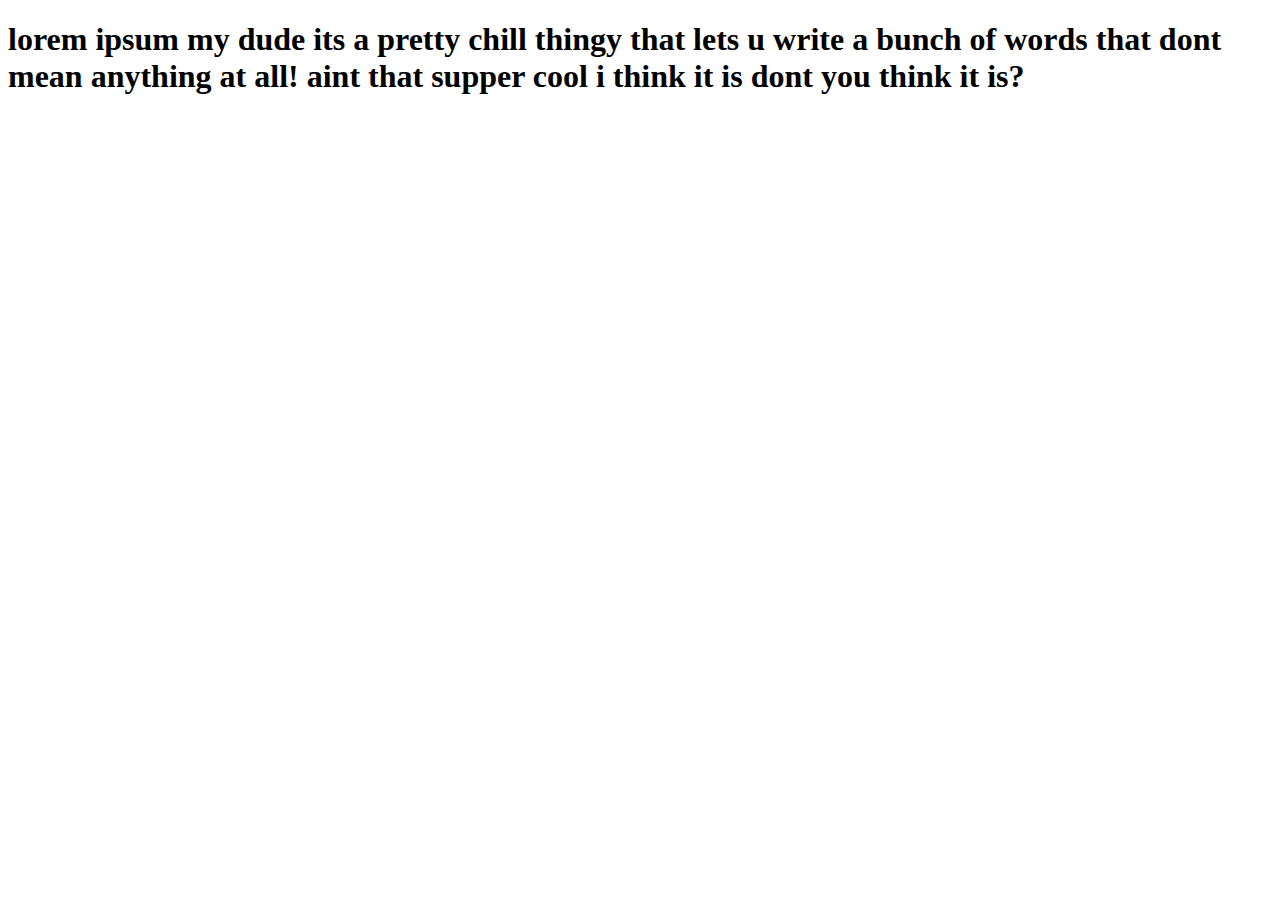
==== index.html @ f40b32fa "Initial commit" ====
<!DOCTYPE html>
<html lang="en">
  <head>
    <meta charset="UTF-8" />
    <meta name="viewport" content="width=device-width, initial-scale=1.0" />
    <meta http-equiv="X-UA-Compatible" content="ie=edge" />
    <title>Static Template</title>
  </head>
  <body>
    <h1>
      lorem ipsum my dude its a pretty chill thingy that lets u write a bunch of
      words that dont mean anything at all! aint that supper cool i think it is
      dont you think it is?
    </h1>
  </body>
</html>
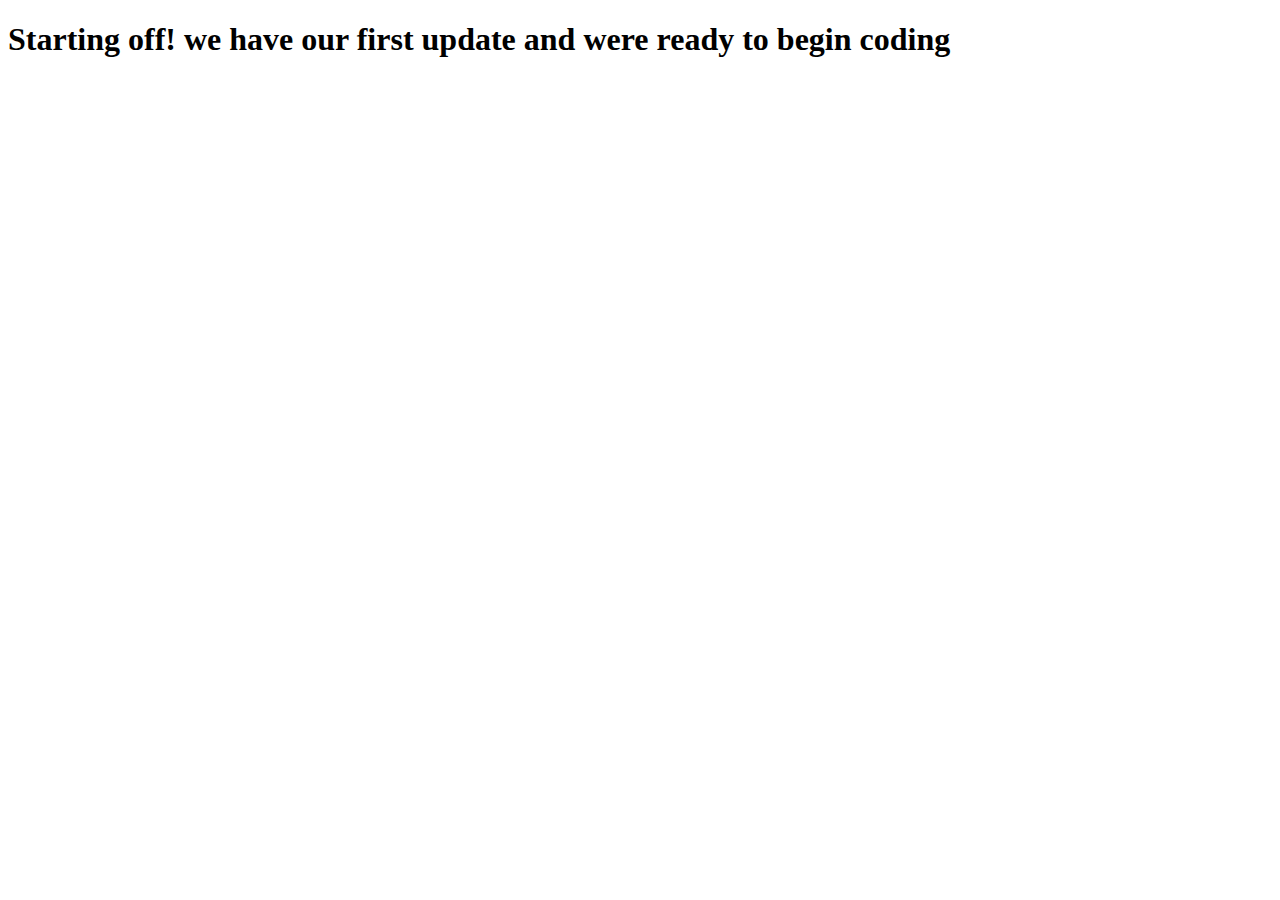
==== commit d392cda0: "just starting off/testing!" ====
--- a/index.html
+++ b/index.html
@@ -8,9 +8,7 @@
   </head>
   <body>
     <h1>
-      lorem ipsum my dude its a pretty chill thingy that lets u write a bunch of
-      words that dont mean anything at all! aint that supper cool i think it is
-      dont you think it is?
+      Starting off! we have our first update and were ready to begin coding
     </h1>
   </body>
 </html>
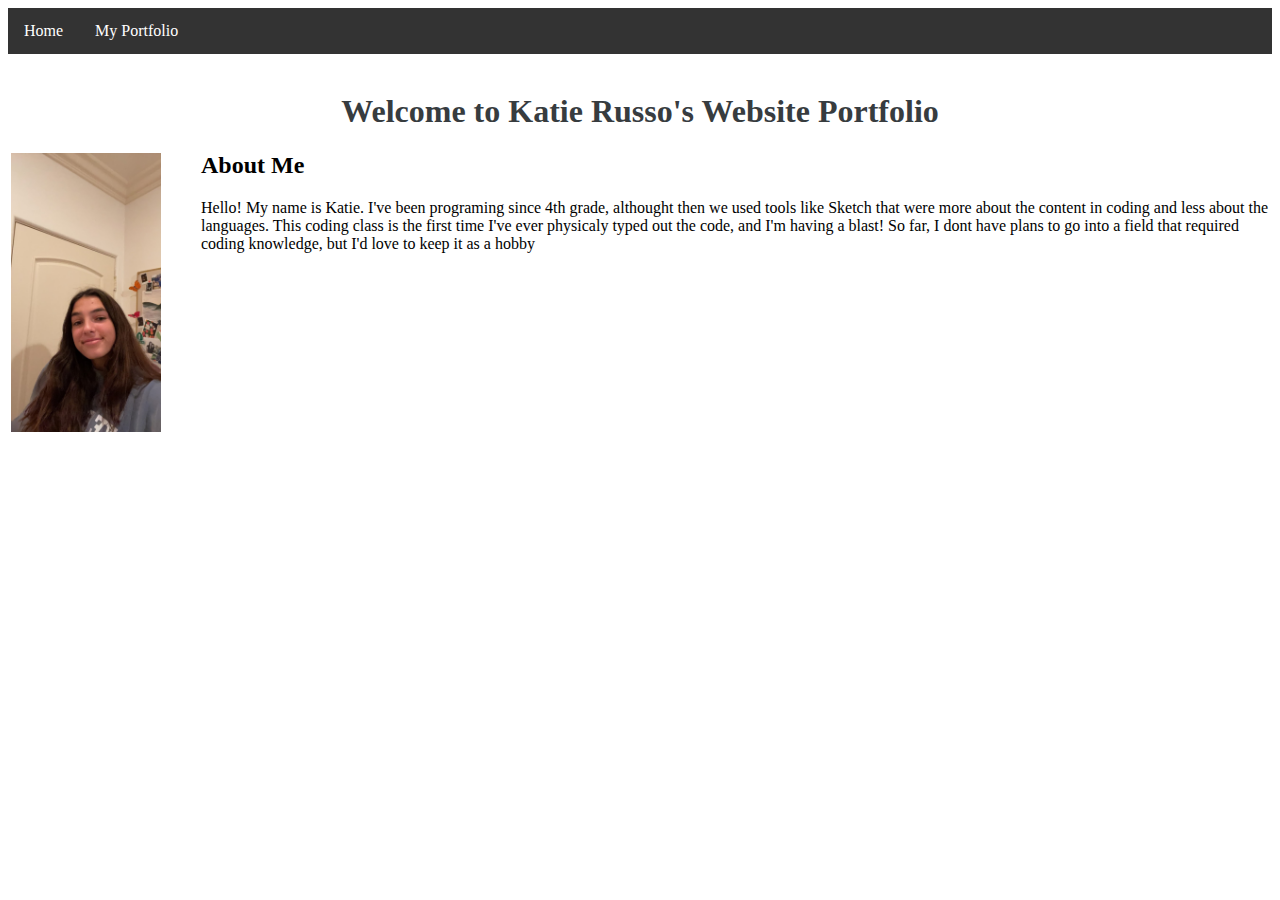
==== commit 10f4fa52: "Finishing touches" ====
--- a/index.html
+++ b/index.html
@@ -5,10 +5,30 @@
     <meta name="viewport" content="width=device-width, initial-scale=1.0" />
     <meta http-equiv="X-UA-Compatible" content="ie=edge" />
     <title>Static Template</title>
+
+    <link rel="stylesheet" type="text/css" href="style.css">
   </head>
   <body>
-    <h1>
-      Starting off! we have our first update and were ready to begin coding
+      <ul id = "header">
+          <li class= "list"><a href="index.html"">Home</a></li>
+          <li class= "list"><a href="portfolio.html">My Portfolio</a></li> 
+
+      </ul>
+   <br>  
+   
+   <h1 >
+      Welcome to Katie Russo's Website Portfolio
     </h1>
+
+   
+        <img src="image.jpg" width="150" 
+        >
+  
+ <h2 href = "description">
+   About Me
+ </h2>   
+   <p id= "abouttext">
+     Hello! My name is Katie. I've been programing since 4th grade, althought then we used tools like Sketch that were more about the content in coding and less about the languages. This coding class is the first time I've ever physicaly typed out the code, and I'm having a blast! So far, I dont have plans to go into a field that required coding knowledge, but I'd love to keep it as a hobby 
+   </p>
   </body>
 </html>
--- a/style.css
+++ b/style.css
@@ -0,0 +1,31 @@
+h1 {
+  color: rgb(55, 60, 63);
+  text-align: center;
+}
+
+#header {
+  list-style-type: none;
+  margin: 0;
+  padding: 0;
+  overflow: hidden;
+  background-color: #333;
+}
+#header a {
+  display: block;
+  color: white;
+  text-align: center;
+  padding: 14px 16px;
+  text-decoration: none;
+}
+.list {
+  float: left;
+}
+
+img {
+  float: left;
+  padding: 1px 40px 3px 3px;
+}
+
+#header a:hover {
+  background-color: #111;
+}
